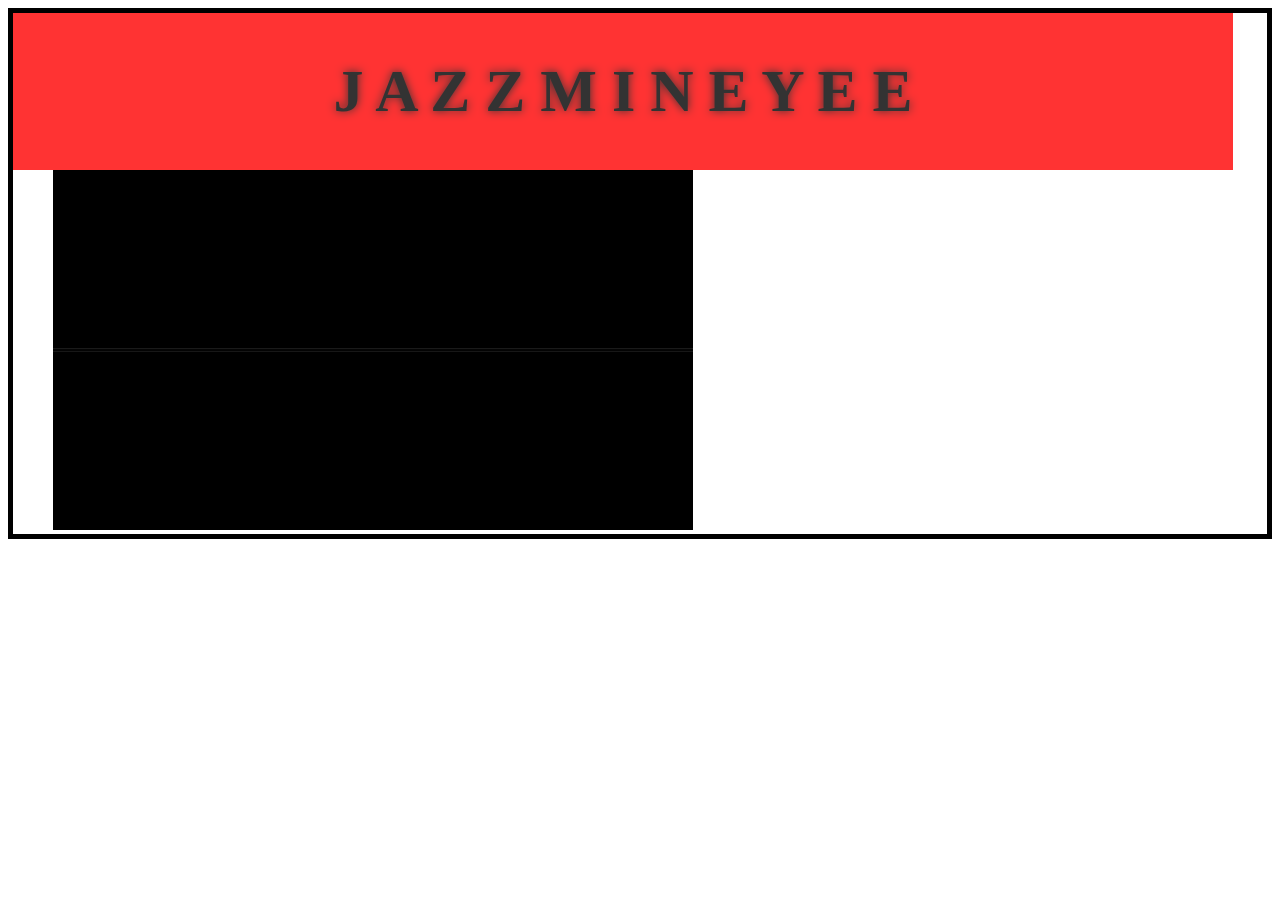
==== website2.html @ 7ad7b1fe "2nd page" ====
<!DOCTYPE html>
<html>
	<title>JAZZMINE</title>
	<head>
		<link rel="stylesheet" href="style.css">
	</head>
	<body>
		<div class="header">
			<h1 class="title">J A Z Z M I N E  Y E E</h1>
		</div>
		<div>
			<video width="720" height="360" autoplay>
			<source src="Intro.mp4" type="video/mp4">
			</video>
		</div>
	</body>
</html>
---- style.css ----
*{
	color: black;
}
body{
    border: 5px solid black;
}
.title{
    font-size: 60px;
    text-shadow: 0px 0px 10px;
}
.header{
	text-align: center;
    background-color: red;
    margin: 0 auto;
    margin-left: 0px;
    width: 1212px;
    height: auto;
    overflow:hidden;
    position: relative;
    opacity: .8;
    color:white;
    border: 4px solid red;
}
.holder1{
    background-color: #FFE6E5;
    margin-top: 40px;
    margin-right: 50px;
    position: ;
    width: 25%;
    float: right;
    padding: 0px;
    height: 200px;
    border: 2px solid black;
}
.head1{
    text-align: center;
    padding: 0px;
    margin-top: 10px;
    margin-bottom: 10px;
}
.subs1{
    background-color: red;
    width: 200px;
    height: 35px;
    padding: 10px;
    margin-left: 50px;
    text-align: center;
    box-shadow: 5px 5px 10px;
}
.holder2{
    background-color: #FFE6E5;
    margin-top: 40px;
    margin-left: 10px;
    position: relative;
    width: 25%;
    float: right;
    padding: 0px;
    height: 200px;
    border: 2px solid black;
}
.head2{
    text-align: center;
    padding-top: 10px;
    margin: 0px;
    margin-bottom: 10px;
}
.subs2{
    margin: 0px;
    padding-right: 40px;
    padding-left: 100px;
    text-align: left;
    cursor: pointer;
    font-size: 20px;
}
.mainImage{
    background-image: url('mainImage.jpg');
    background-repeat: no-repeat;
    background-size: 320px;
    width: 320px;
    height: 310px;
    margin-top: 40px;
    margin-left: 120px;
    margin-right: 0px;
    margin-bottom: 20px;
    border-radius: 30px;
    box-shadow: 0px 0px 50px;
}
.clickable1{
    margin-top: 50px;
    margin-right: 0px;
    margin-left: 560px;
    border-radius: 10px;
    float: left;
    cursor: pointer;
}
.clickable2{
    margin-top: 50px;
    margin-right: 0px;
    margin-left: 20px;
    border-radius: 10px;
    float: left;
    cursor: pointer;
}
.clickable3{
    margin-top: 50px;
    margin-right: 0px;
    margin-left: 20px;
    border-radius: 10px;
    float: left;
    cursor: pointer;
}
.clickable4{
    margin-top: 50px;
    margin-right: 0px;
    margin-left: 20px;
    border-radius: 10px;
    float: left;
    cursor: pointer;
}
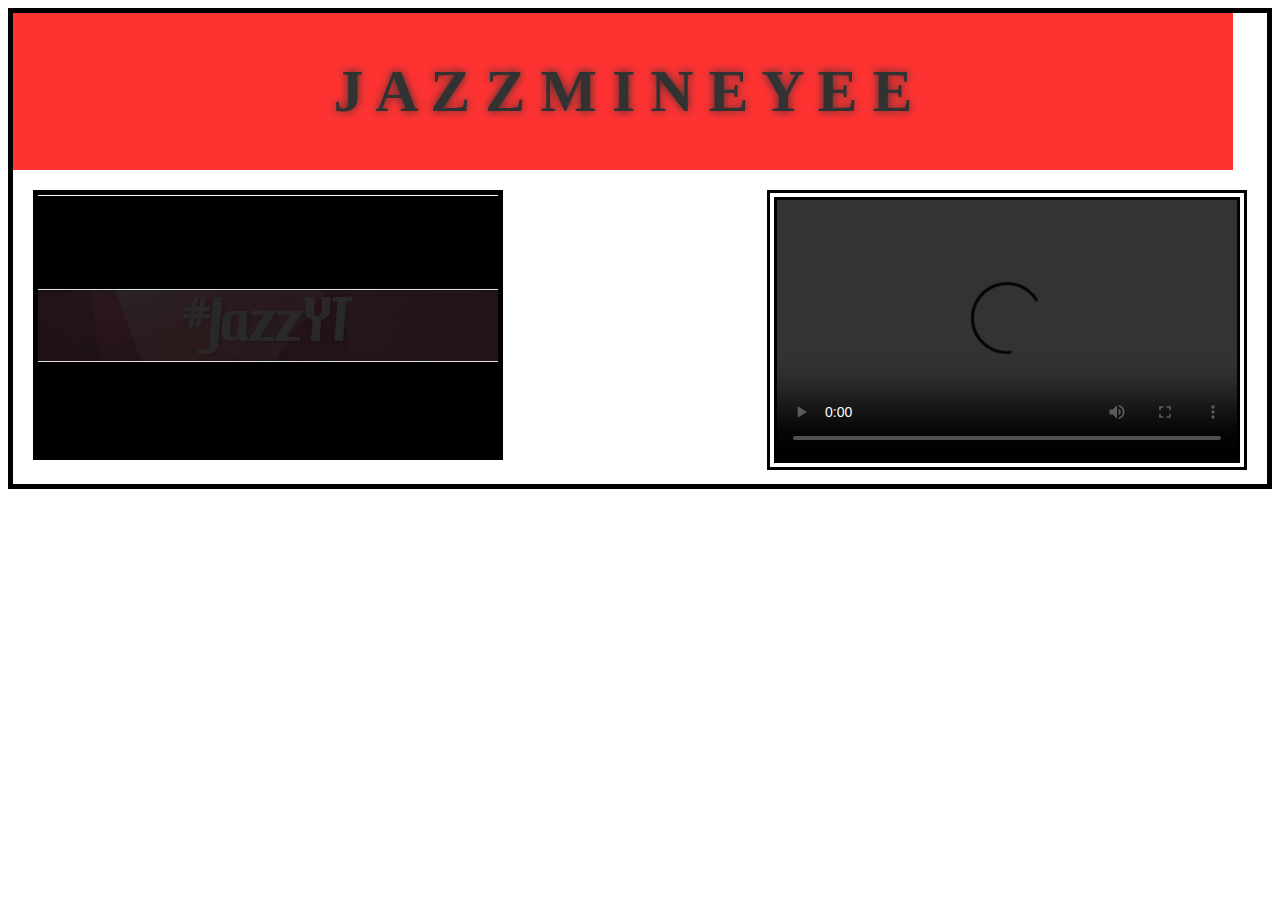
==== commit a7c9651b: "2video" ====
--- a/website2.html
+++ b/website2.html
@@ -9,8 +9,11 @@
 			<h1 class="title">J A Z Z M I N E  Y E E</h1>
 		</div>
 		<div>
-			<video width="720" height="360" autoplay>
+			<video autoplay muted loop id="intro0">
 			<source src="Intro.mp4" type="video/mp4">
+			</video>
+			<video controls id="video0">
+			<source src="video1.mp4" type="video/mp4">
 			</video>
 		</div>
 	</body>
--- a/style.css
+++ b/style.css
@@ -117,4 +117,25 @@
     float: left;
     cursor: pointer;
 }
-
+.clickable5{
+    margin-top: 75px;
+    margin-right: 10px;
+    margin-left: 40px;
+    float: left;
+    cursor: pointer;
+}
+#intro0{
+    margin: 20px 20px 20px 20px;
+    width: 460px;
+    height: 260px;
+    border: 5px solid black;
+    padding: 0px;
+}
+#video0{
+    margin: 20px 20px 20px 20px;
+    width: 460px;
+    height: 260px;
+    border: 10px double black;
+    padding: 0px;
+    float: right;
+}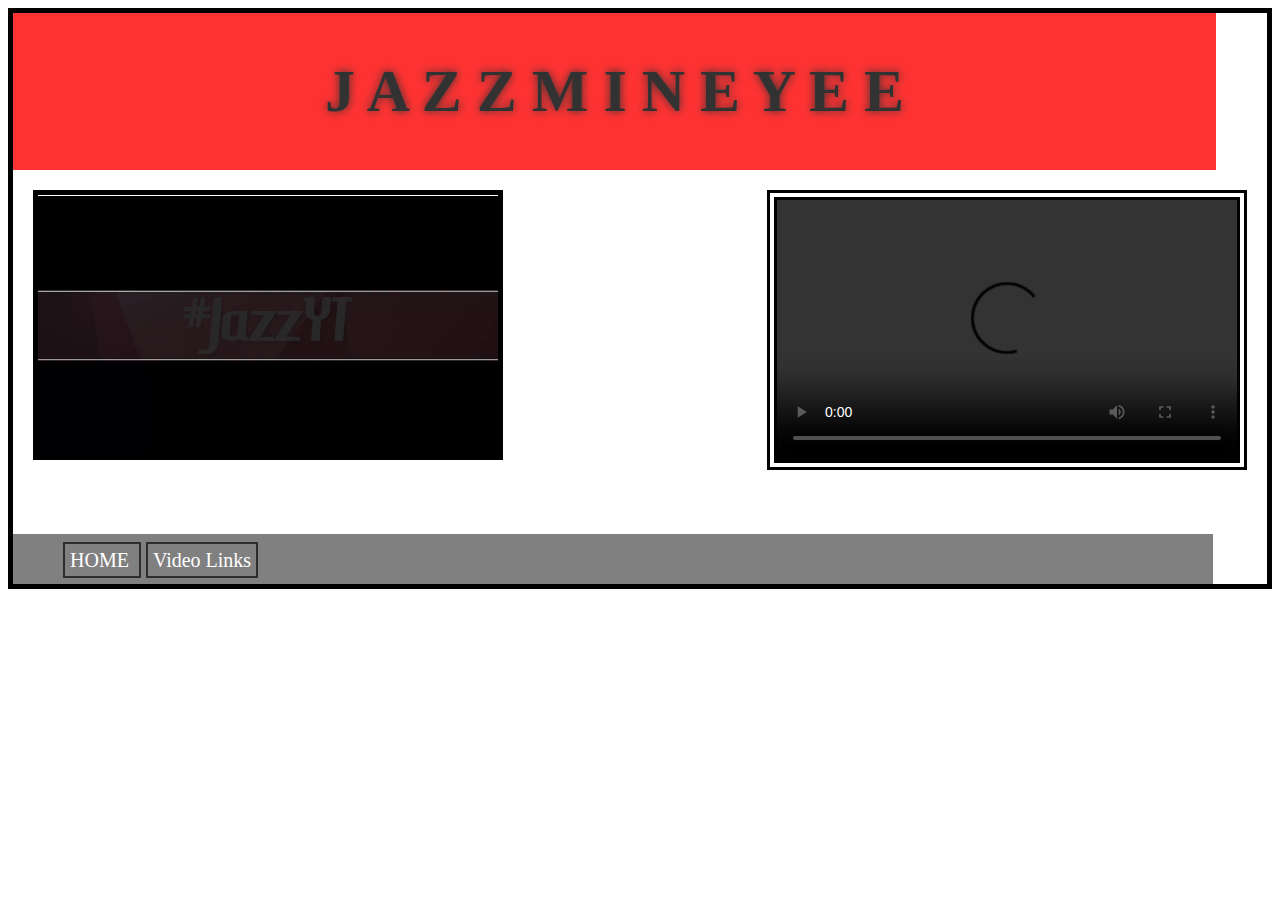
==== commit 1302a3c1: "Third page added / Fixed the footer section" ====
--- a/website2.html
+++ b/website2.html
@@ -16,5 +16,15 @@
 			<source src="video1.mp4" type="video/mp4">
 			</video>
 		</div>
+		<footer>
+			<div class="clickable5">
+				<a class="ex2" href="index.html">
+					HOME
+				</a>
+				<a class="ex2" href="website3.html">
+					Video Links
+				</a>
+			</div>
+		</footer>
 	</body>
 </html>--- a/style.css
+++ b/style.css
@@ -13,7 +13,7 @@
     background-color: red;
     margin: 0 auto;
     margin-left: 0px;
-    width: 1212px;
+    width: 1195px;
     height: auto;
     overflow:hidden;
     position: relative;
@@ -118,14 +118,13 @@
     cursor: pointer;
 }
 .clickable5{
-    margin-top: 75px;
     margin-right: 10px;
     margin-left: 40px;
     float: left;
     cursor: pointer;
 }
 #intro0{
-    margin: 20px 20px 20px 20px;
+    margin: 20px 20px;
     width: 460px;
     height: 260px;
     border: 5px solid black;
@@ -138,4 +137,37 @@
     border: 10px double black;
     padding: 0px;
     float: right;
+}
+footer{
+    margin-top: 50px;
+    margin-right: 0px;
+    margin-left: 0px;
+    padding-top: 0px;
+    width: 1180px;
+    height: 20px;
+    background-color: gray;
+    border: 10px solid gray;
+    padding-top: 5px;
+    padding-bottom: 5px;
+}
+.ex2{
+    margin-top: 0px;
+    padding: 5px 5px 5px 5px;
+    font-size: 20px;
+    color:white;
+    border: 2px solid #2D2D2D;
+    text-decoration: none;
+    margin-right: 5px;
+}
+a.ex2:hover{
+  width: 200px;
+  color: white;
+  background-color: #2D2D2D;
+}
+.ex3{
+    margin-top: 5px;
+    margin-bottom: 5px;
+}
+a.ex3:hover{
+  color: red;
 }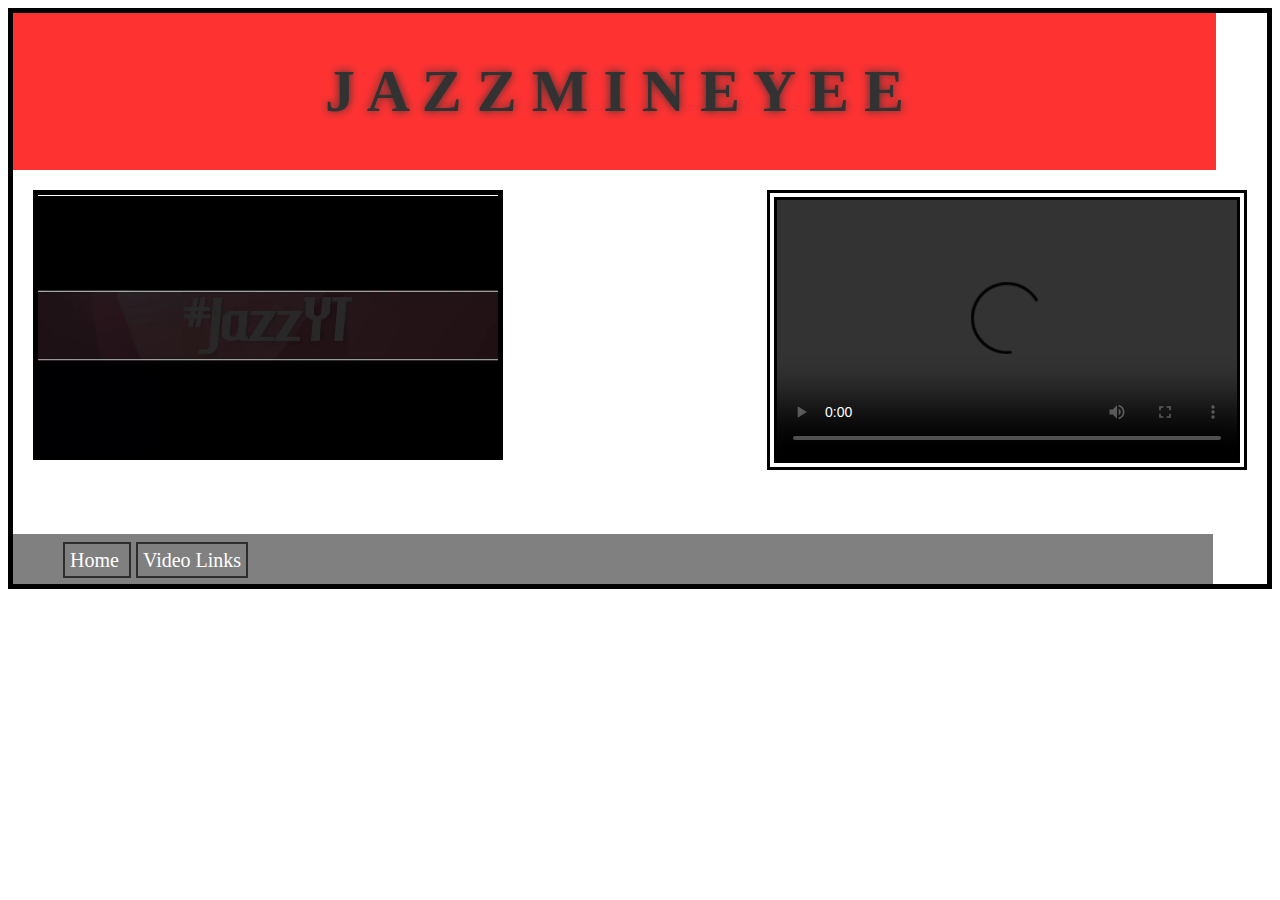
==== commit 2a8da121: "Video links added to the Third page" ====
--- a/website2.html
+++ b/website2.html
@@ -19,7 +19,7 @@
 		<footer>
 			<div class="clickable5">
 				<a class="ex2" href="index.html">
-					HOME
+					Home
 				</a>
 				<a class="ex2" href="website3.html">
 					Video Links
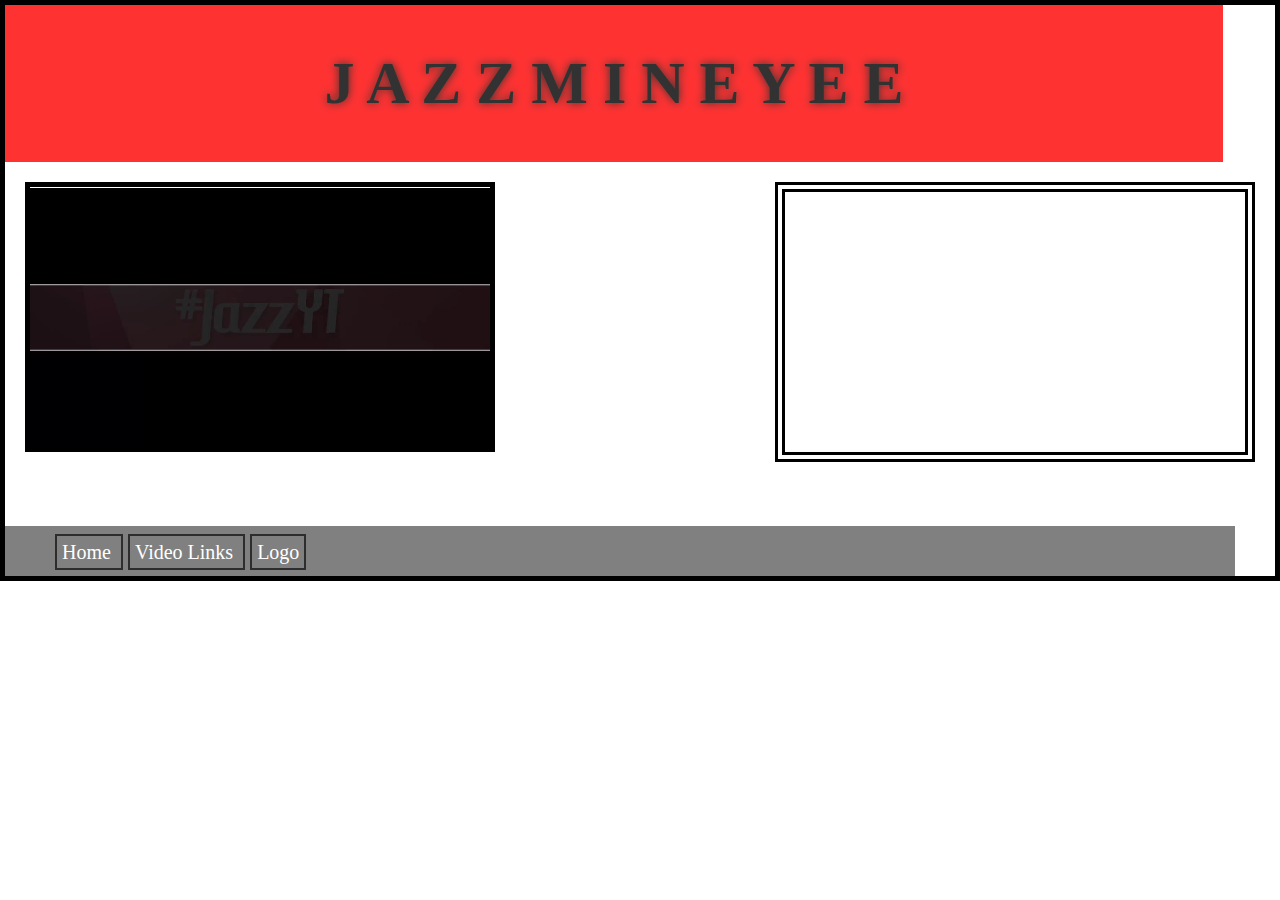
==== commit 3bd8cecc: "added image transition page" ====
--- a/website2.html
+++ b/website2.html
@@ -12,8 +12,8 @@
 			<video autoplay muted loop id="intro0">
 			<source src="Intro.mp4" type="video/mp4">
 			</video>
-			<video controls id="video0">
-			<source src="video1.mp4" type="video/mp4">
+			<video autoplay muted loop id="video0">
+			<source src="Intro 2.31.mp4" type="video/mp4">
 			</video>
 		</div>
 		<footer>
@@ -24,6 +24,9 @@
 				<a class="ex2" href="website3.html">
 					Video Links
 				</a>
+				<a class="ex2" href="website4.html">
+					Logo 
+				</a>
 			</div>
 		</footer>
 	</body>
--- a/style.css
+++ b/style.css
@@ -2,6 +2,7 @@
 	color: black;
 }
 body{
+    margin: 0px;
     border: 5px solid black;
 }
 .title{
@@ -13,7 +14,7 @@
     background-color: red;
     margin: 0 auto;
     margin-left: 0px;
-    width: 1195px;
+    width: 1210px;
     height: auto;
     overflow:hidden;
     position: relative;
@@ -143,7 +144,7 @@
     margin-right: 0px;
     margin-left: 0px;
     padding-top: 0px;
-    width: 1180px;
+    width: 1210px;
     height: 20px;
     background-color: gray;
     border: 10px solid gray;
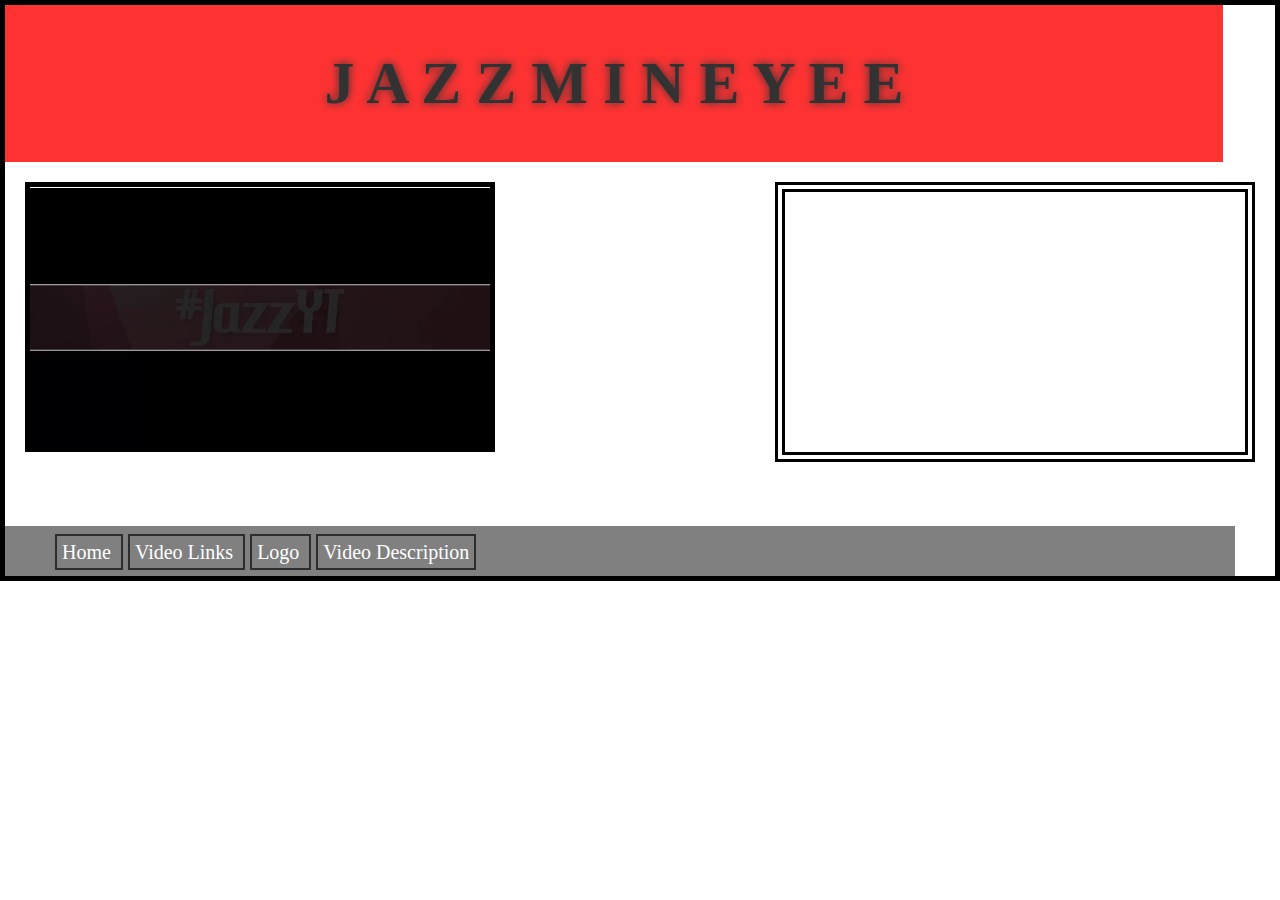
==== commit 25af67c6: "fixed the positions of image transition and added video and description in fifth page" ====
--- a/website2.html
+++ b/website2.html
@@ -27,6 +27,9 @@
 				<a class="ex2" href="website4.html">
 					Logo 
 				</a>
+				<a class="ex2" href="website5.html">
+					Video Description 
+				</a>
 			</div>
 		</footer>
 	</body>
